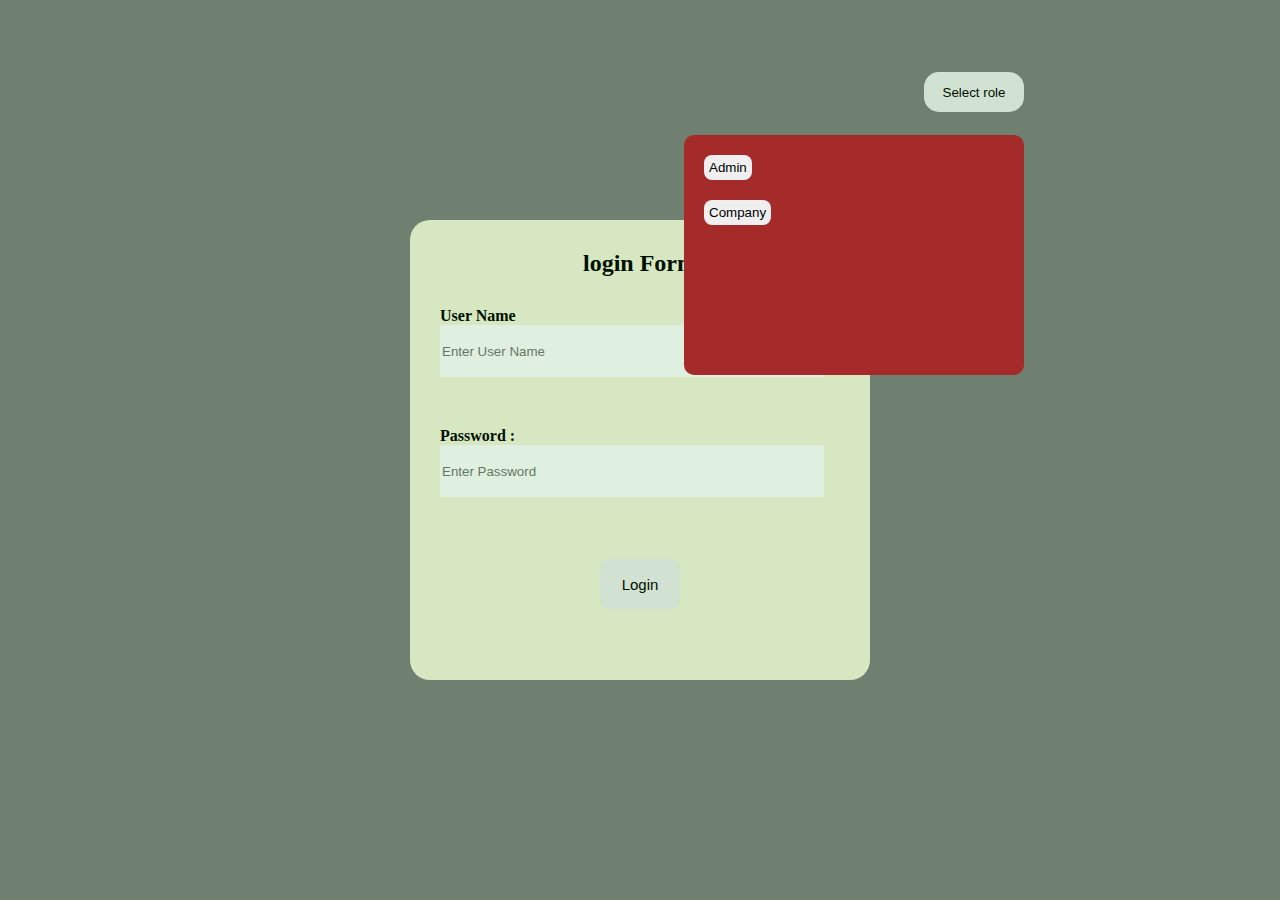
==== index.html @ 7c70de15 "upload files" ====
<!DOCTYPE html>
<html lang="en">

<head>
    <meta charset="UTF-8">
    <meta name="viewport" content="width=device-width, initial-scale=1.0">
    <title>Account management system</title>
    <link rel="stylesheet" href="style.css">
   <script src="login.js" defer></script>
</head>

<body>
   
    <button id="selectrolebtn">Select role</button>
    <div class="loginmain">
        <h2 class="heading" > <span id="loginheading"></span> login Form</h2>
        <div class="logininputs">

            <div class="field">

                <h4 id="usernameheading">User Name</h4>
                <input id="username" class="username input" type="text" placeholder="Enter User Name" required>
            </div>

            <div class="field">
                <h4 id="passwordheading">Password : </h4>
                <input id="password" class="password input" type="password" placeholder="Enter Password" required>
            </div>


        </div>

        <button type="submit" class="loginbtn" id="loginbtn">Login</button>
    </div>
      






</body>

</html>
---- style.css ----
*{
    margin: 0;
     border: 0;
}


body{
    width: 100%;
    height: 100vh;
    background-color: gray;
}
button{
    cursor: pointer;
}

#selectrolebtn{
    width: 100px;
    height: 40px;
    border-radius: 15px;
    position:absolute;
    right: 20%;
    top: 8%;
    z-index: 1;
}

.loginmain{
    position: absolute;
    top: 50%;
    left: 50%;
    transform: translate(-50%,-50%);
    padding: 30px;
    height: 400px;
    width: 400px;
    background-color: beige;
    display: flex;
    flex-direction: column;
    align-items: center;
    border-radius: 20px;
overflow: hidden;
z-index: 1;
}

.logininputs{
    padding-top: 30px;
    height: 60%;
    width: 100%;
    display: flex;
    flex-direction: column;
    gap: 40px;
    z-index: 1;
}
.field{
    width: 100%;
    height: 80px;
}
.input{
    width: 95%;
    height: 50px;
}



.loginbtn{
    position: absolute;
     bottom: 10%;
     left: 50%;
     width: 80px;
     height: 50px;
     font-size: 15px;
     border-radius:10px;
     transform: translate(-50%,-50%);
     cursor: pointer;
}

.pagediv{
    position: absolute;
    height: 100vh;
    width: 100%;
    background:rgba(0, 128, 0, 0.123);
    z-index: 10;
}

.selectiondiv{
    position: absolute;
    right: 20%;
    top:15%;
    width: 300px;
    height: 200px;
    background: brown;
    border-radius: 10px;
    padding: 20px;
    display: flex;
    flex-direction: column;
    gap: 20px;
}
.selectionbtn{
    width: max-content;
    padding: 5px;
    border-radius: 8px;
}

.companyroleselect{
     width: 90%;
     height: 50px;
     transform: translate(-50%,-50%);
     left: 50%;
     display: flex;
     position: absolute;
     background-color: rgba(0, 255, 255, 0.281);
     bottom: 1%;
     display: flex;
     justify-content: space-around;
     padding: 3px;
}

.companyrolebtn{
    width: 40%;
    cursor: pointer;
    border-radius: 20px;


}
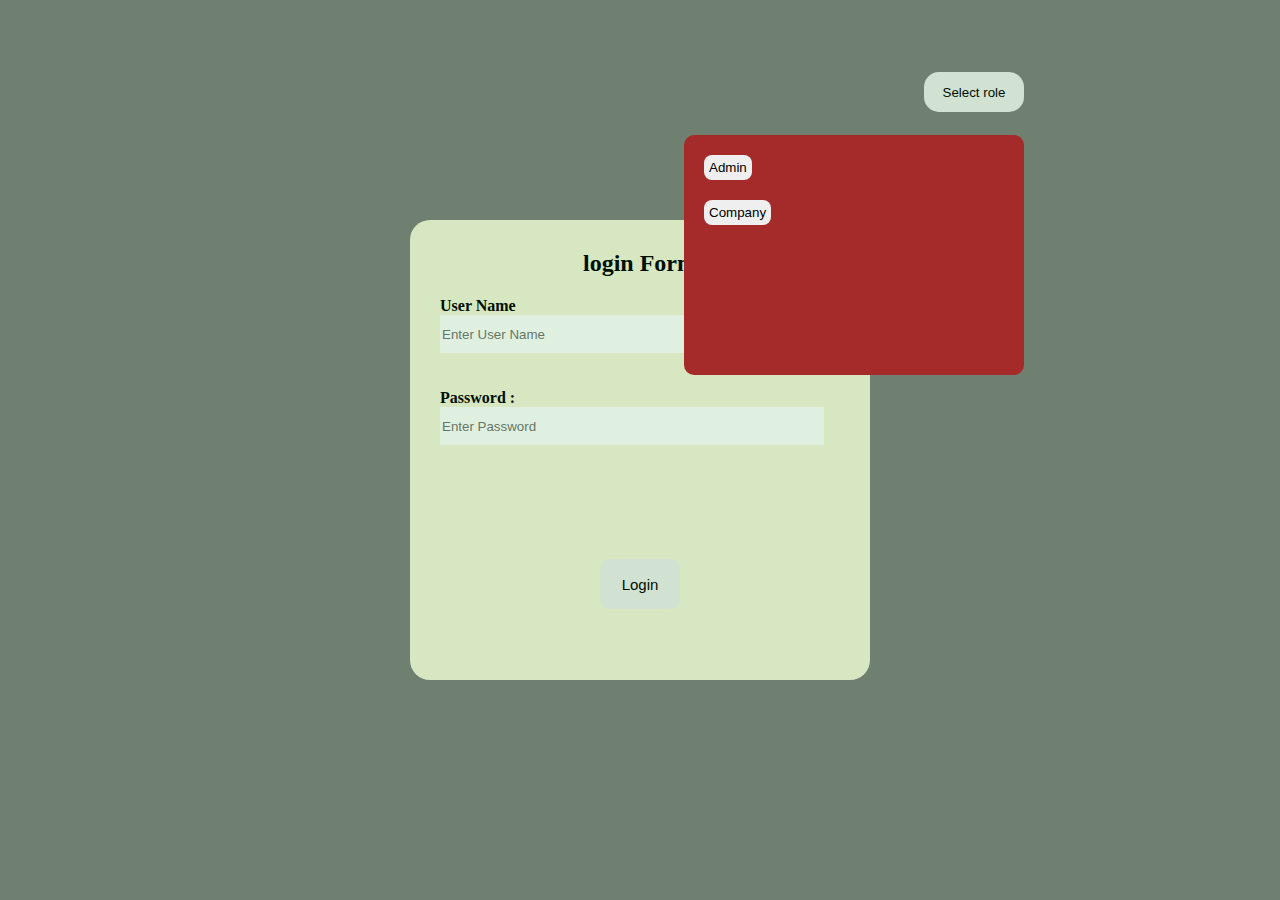
==== commit 4b01bdfb: "worked on login page and trying to set companies model" ====
--- a/index.html
+++ b/index.html
@@ -7,6 +7,7 @@
     <title>Account management system</title>
     <link rel="stylesheet" href="style.css">
    <script src="login.js" defer></script>
+   <script src="./companiesdata/script.js" defer></script>
 </head>
 
 <body>
@@ -27,6 +28,11 @@
                 <input id="password" class="password input" type="password" placeholder="Enter Password" required>
             </div>
 
+           <!-- <div class="field">
+                <h4 id="passwordheading">Password : </h4>
+                <input id="password" class="password input" type="password" placeholder="Enter Password" required>
+            </div> -->
+
 
         </div>
 
--- a/style.css
+++ b/style.css
@@ -41,21 +41,21 @@
 }
 
 .logininputs{
-    padding-top: 30px;
+    padding-top: 20px;
     height: 60%;
     width: 100%;
     display: flex;
     flex-direction: column;
-    gap: 40px;
+    gap: 20px;
     z-index: 1;
 }
 .field{
     width: 100%;
-    height: 80px;
+    height: 30%;
 }
 .input{
     width: 95%;
-    height: 50px;
+    height: 50%;
 }
 
 
